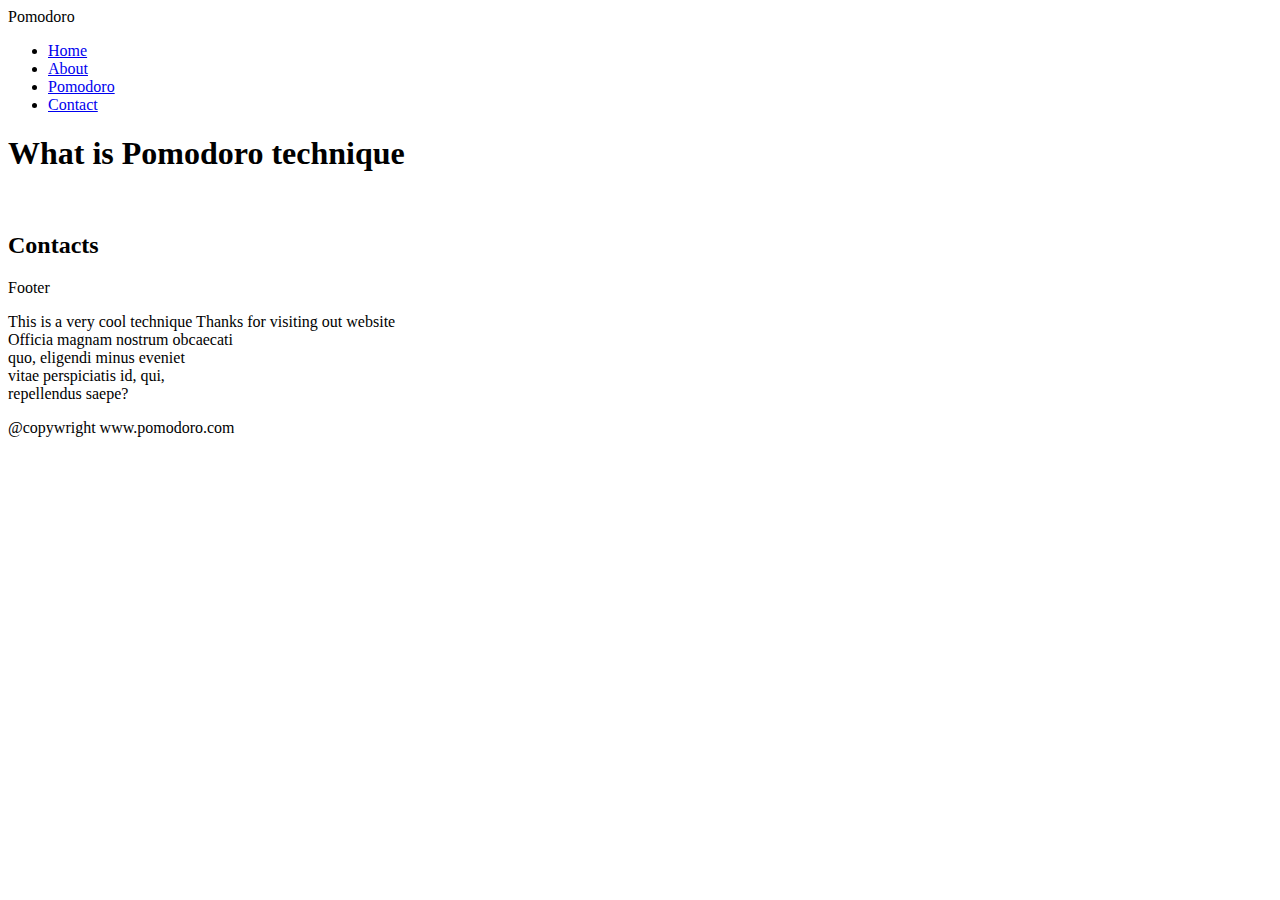
==== pomodoro.html @ fe294626 "Update pomodoro.html" ====
<!DOCTYPE html>
<html lang="en">
<head>
    <meta charset="UTF-8">
    <meta http-equiv="X-UA-Compatible" content="IE=edge">
    <meta name="viewport" content="width=device-width, initial-scale=1.0">
    <link rel="stylesheet" href="style.css">
    <title>Pomodoro</title>
</head>
<body>
    <body>
        <nav>
            <div class="logo">Pomodoro</div>
            <div class="navbar">
                <ul>
                    <li><a href="index.html">Home</a></li>
                    <li><a href="index.html">About</a></li>
                    <li><a href="pomodoro.html">Pomodoro</a></li>
                    <li><a href="#contact">Contact</a></li>
                </ul>
            </div>
        </nav>
           <!-- About -->
        <div class="pomo">
            <h1>What is Pomodoro technique</h1>
        </div>
    <div class="content">
        <img src="Images/img3.jpg" alt="">
    </div>
    <div id="contact" class="footer">
        <h2>Contacts</h2>
        Footer
        <p>This is a very cool technique
            Thanks for visiting out website <br>
            Officia magnam nostrum obcaecati <br>
            quo, eligendi minus eveniet <br>
            vitae perspiciatis id, qui,<br>
            repellendus saepe?</p>
        <div class="copywright">
            @copywright www.pomodoro.com

        </div>
    </div>
    
</body>
</html>
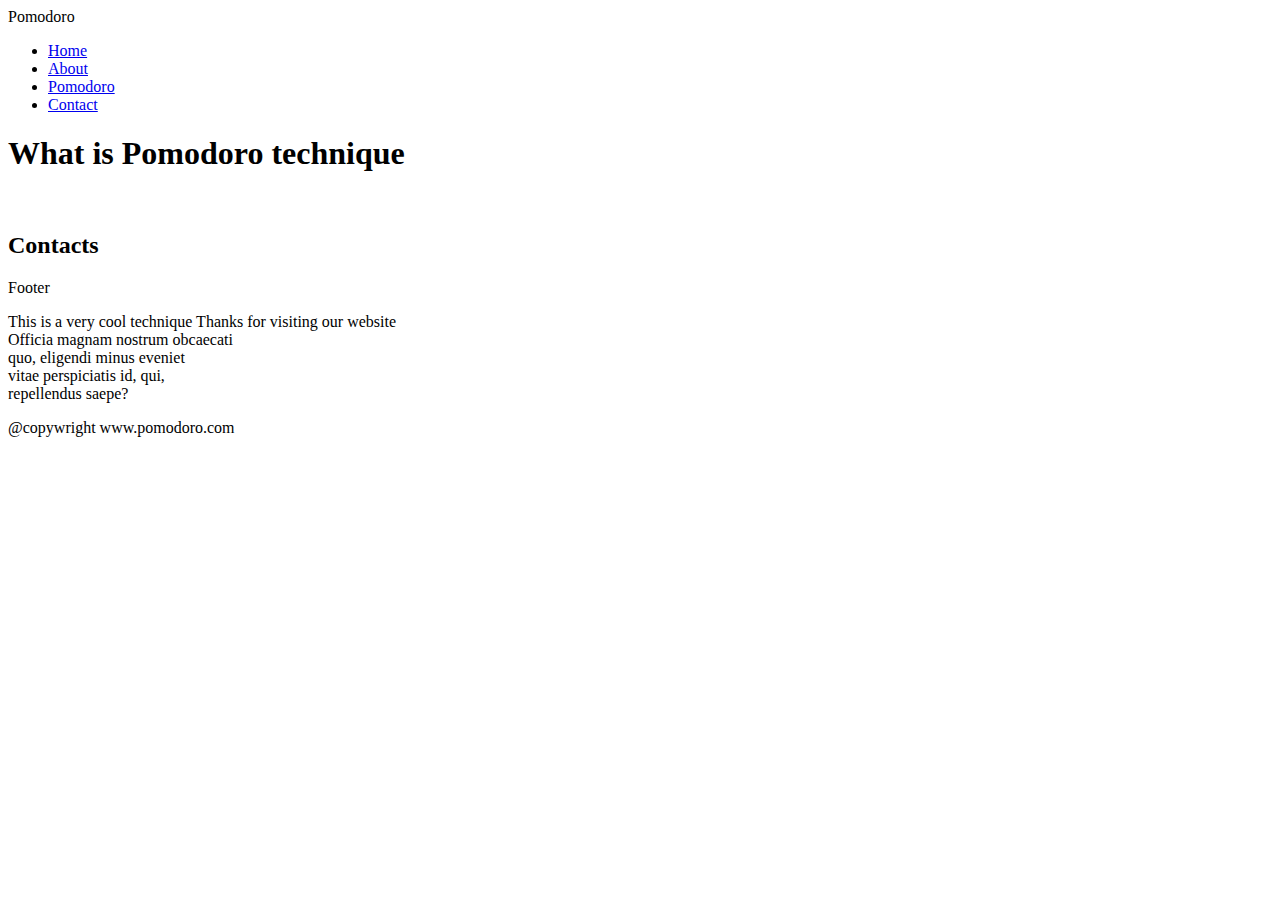
==== commit 1d32fac6: "Update pomodoro.html" ====
--- a/pomodoro.html
+++ b/pomodoro.html
@@ -31,7 +31,7 @@
         <h2>Contacts</h2>
         Footer
         <p>This is a very cool technique
-            Thanks for visiting out website <br>
+            Thanks for visiting our website <br>
             Officia magnam nostrum obcaecati <br>
             quo, eligendi minus eveniet <br>
             vitae perspiciatis id, qui,<br>
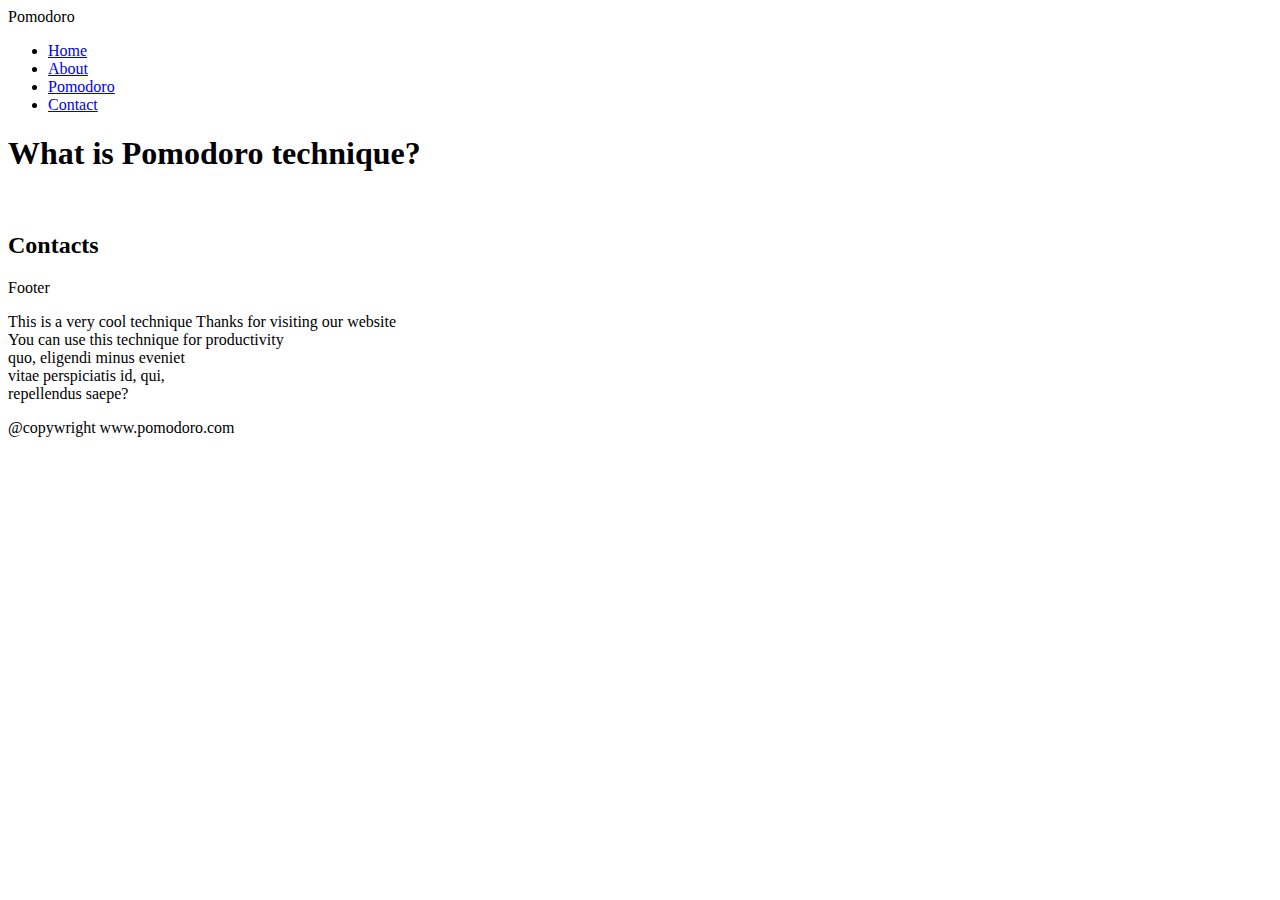
==== commit 79a681b3: "Update pomodoro.html" ====
--- a/pomodoro.html
+++ b/pomodoro.html
@@ -22,7 +22,7 @@
         </nav>
            <!-- About -->
         <div class="pomo">
-            <h1>What is Pomodoro technique</h1>
+            <h1>What is Pomodoro technique?</h1>
         </div>
     <div class="content">
         <img src="Images/img3.jpg" alt="">
@@ -32,7 +32,7 @@
         Footer
         <p>This is a very cool technique
             Thanks for visiting our website <br>
-            Officia magnam nostrum obcaecati <br>
+            You can use this technique for productivity <br>
             quo, eligendi minus eveniet <br>
             vitae perspiciatis id, qui,<br>
             repellendus saepe?</p>
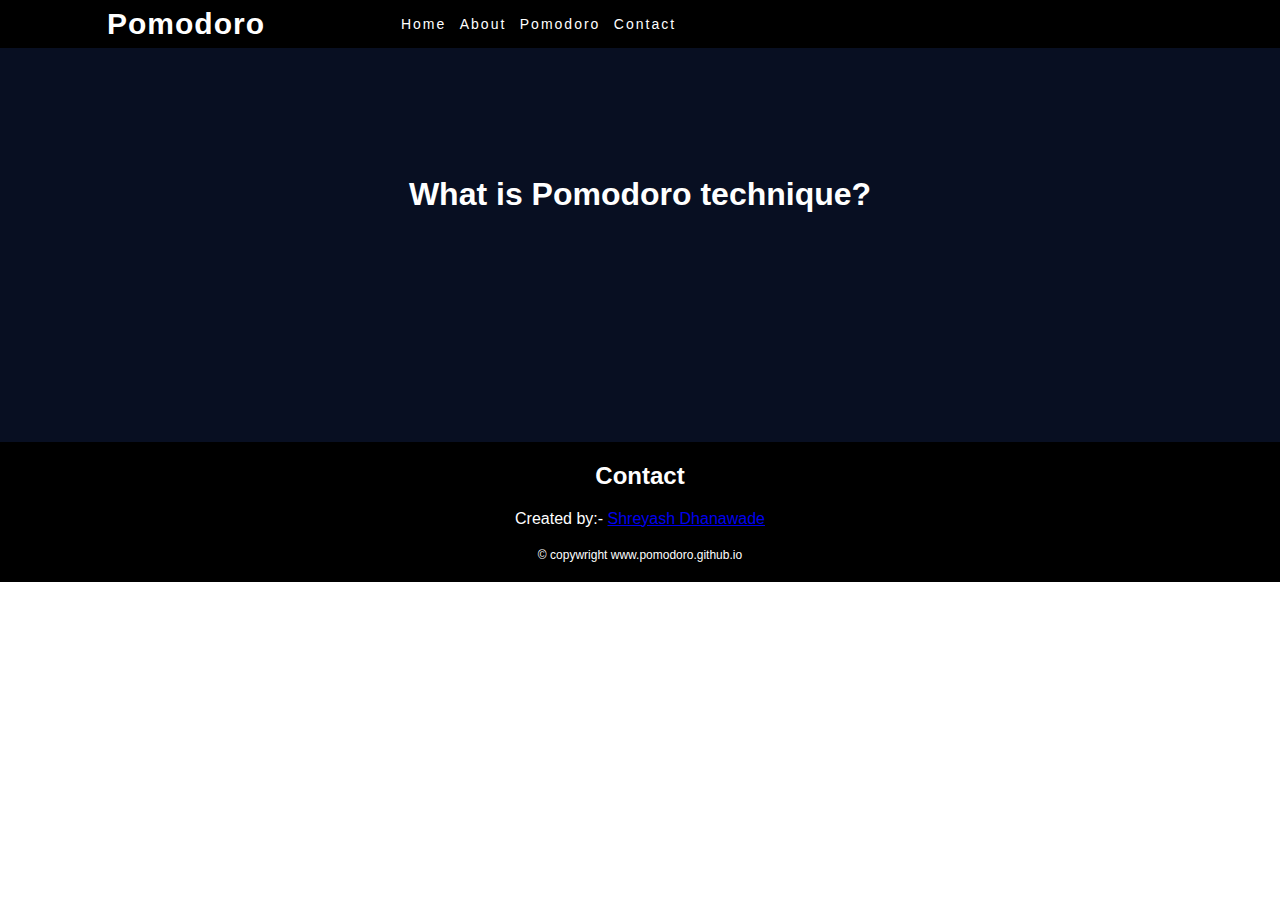
==== commit 3249ae5d: "Update pomodoro.html" ====
--- a/pomodoro.html
+++ b/pomodoro.html
@@ -8,7 +8,7 @@
     <title>Pomodoro</title>
 </head>
 <body>
-    <body>
+    <!--- navbar --->
         <nav>
             <div class="logo">Pomodoro</div>
             <div class="navbar">
@@ -20,26 +20,23 @@
                 </ul>
             </div>
         </nav>
-           <!-- About -->
+           <!--- About --->
         <div class="pomo">
             <h1>What is Pomodoro technique?</h1>
         </div>
     <div class="content">
         <img src="Images/img3.jpg" alt="">
     </div>
+        <!--Footer-->
     <div id="contact" class="footer">
-        <h2>Contacts</h2>
-        Footer
-        <p>This is a very cool technique
-            Thanks for visiting our website <br>
-            You can use this technique for productivity <br>
-            quo, eligendi minus eveniet <br>
-            vitae perspiciatis id, qui,<br>
-            repellendus saepe?</p>
-        <div class="copywright">
-            @copywright www.pomodoro.com
-
-        </div>
+      <h2>Contact</h2>
+      <p>
+        Created by:-
+        <a class="pfp" href="https://github.com/shreyash00007"
+          >Shreyash Dhanawade</a
+        >
+      </p>
+      <div class="copywright">&copy; copywright www.pomodoro.github.io</div>
     </div>
     
 </body>
--- a/style.css
+++ b/style.css
@@ -0,0 +1,122 @@
+*{
+    margin: 0%;
+    padding: 0%;
+    box-sizing: border-box;
+}
+
+nav{
+    display: flex;
+    background-color: black;
+    align-items: center;
+    font-family: sans-serif;
+}
+.logo{
+
+    font-weight: bolder;
+    font-size: 30px;
+    color: white;
+    padding: 7px 7px;
+    margin-left: 100px;
+    letter-spacing: 1px;
+    align-content: center;
+}
+.navbar{
+    padding-left: 21px;
+    justify-content: space-around;
+    display: flex;
+    width: 40%;
+    word-spacing: 9px;
+}
+.navbar a{
+   text-align: left;
+   color: white;
+   text-decoration: none;
+   font-size: 14px;
+   letter-spacing: 2px;
+   font-weight: 2px;
+
+}
+.navbar ul{
+    list-style: none;
+}
+.navbar li{
+    list-style: none;
+    display: inline;
+}
+.navbar a:hover{
+    color: rgb(0, 132, 255);
+}
+.content{
+    background-color: rgb(8, 15, 34);
+    color: white;
+    text-align: center;
+    font-family: sans-serif;
+    padding-top: 10%;
+    padding-bottom: 10%;
+}
+img {
+    max-width: 100%;
+    height: auto;
+}
+h1{
+    padding-bottom: 25px;
+    
+}
+.footer{
+   
+    left: 0%;
+    bottom: 0%;
+    text-align: center;
+    width: 100%;
+    background-color: black;
+    color: white;
+    font-family: sans-serif;
+}
+h2{
+padding-top: 20px;
+padding-bottom: 20px;
+}
+.copywright{
+    padding-top: 20px;
+    padding-bottom: 20px;
+    font-size: 12px;
+}
+.coloum{
+    display: flex;
+    margin-left: 70px;
+}
+.card{
+    
+    padding: 16px;
+    box-shadow: rgb(8, 15, 34);
+    transition: 0.3s;
+    width: 30%;
+    background-color: #f1f1f1;
+   
+}
+.card:hover{
+    box-shadow: 0 8px 16px 0 rgb(0, 0, 0.2);
+}
+.container{
+    font-family: sans-serif;
+    padding: 2px 16px;
+    text-align: center;
+
+}
+
+.pomo{
+    background-color: rgb(8, 15, 34);
+    color: white;
+    text-align: center;
+    font-family: sans-serif;
+    padding-top: 10%;
+    margin-bottom: -70px;
+}
+h3{
+    color: white;
+    font-family:  sans-serif;
+    padding-top: 30px;
+    padding-bottom: 30px;
+    background-color: rgb(8, 15, 34);
+    text-align: center;
+}
